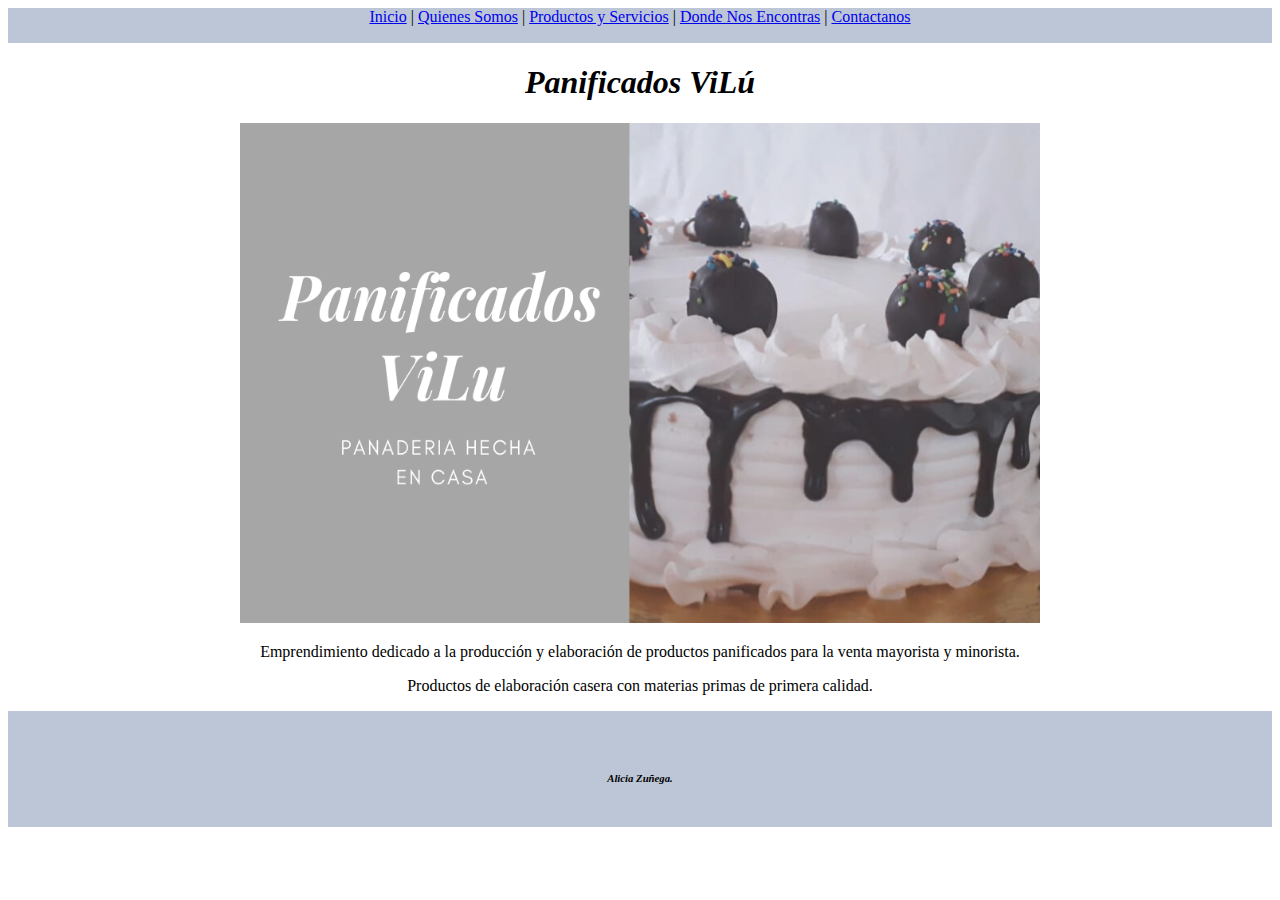
==== index.html @ dad9ffe9 "arreglando index" ====
<!DOCTYPE html>
<html lang="en">

<head>
    <meta charset="UTF-8">
    <meta name="viewport" content="width=device-width, initial-scale=1.0">
    <link rel="stylesheet" href="https://use.fontawesome.com/releases/v5.15.4/css/all.css"
        integrity="sha384-DyZ88mC6Up2uqS4h/KRgHuoeGwBcD4Ng9SiP4dIRy0EXTlnuz47vAwmeGwVChigm" crossorigin="anonymous">
    <link rel="icon" href="/img/Icono-logo.ico">
    <title>Panificados ViLu.</title>
</head>

<body style="font-family: Verdana;" align="center">
    <header>
        <nav style="background-color: #BDC6D6; text-align:center; size: auto ; height: 35px; ">
            <a href="/index.html">Inicio</a> |
            <a href="/pages/nosotros.html">Quienes Somos</a> |
            <a href="/pages/servicios.html">Productos y Servicios</a> |
            <a href="/pages/establecimientos.html">Donde Nos Encontras</a> |
            <a href="/pages/contacto.html">Contactanos</a>
        </nav>

        <h1 align="center"><i>Panificados ViLú</i></h1>
    </header>    
        <img src="/img/portada.png" width="800" height="500">
        <div align="center">
            <p>Emprendimiento dedicado a la producción y elaboración de productos panificados para la venta mayorista y
                minorista.</p>
            <p>Productos de elaboración casera con materias primas de primera calidad.</p>
        </div>

    
    <footer align="center" style="background-color:#BDC6D6;text-align:center;">

        <br>
        <a href="https://instagram.com/panificados_vilu" target="_blank" color="red"><i
                class="fab fa-instagram fa-2x"></i></a>
        <a href="https://m.facebook.com/PanificadosViLu/" target="_blank"><i class="fab fa-facebook fa-2x"></i></a><br>
       
        <h6><i>Alicia Zuñega.</i></h6><br>
    
    </footer>


</body>



</html>
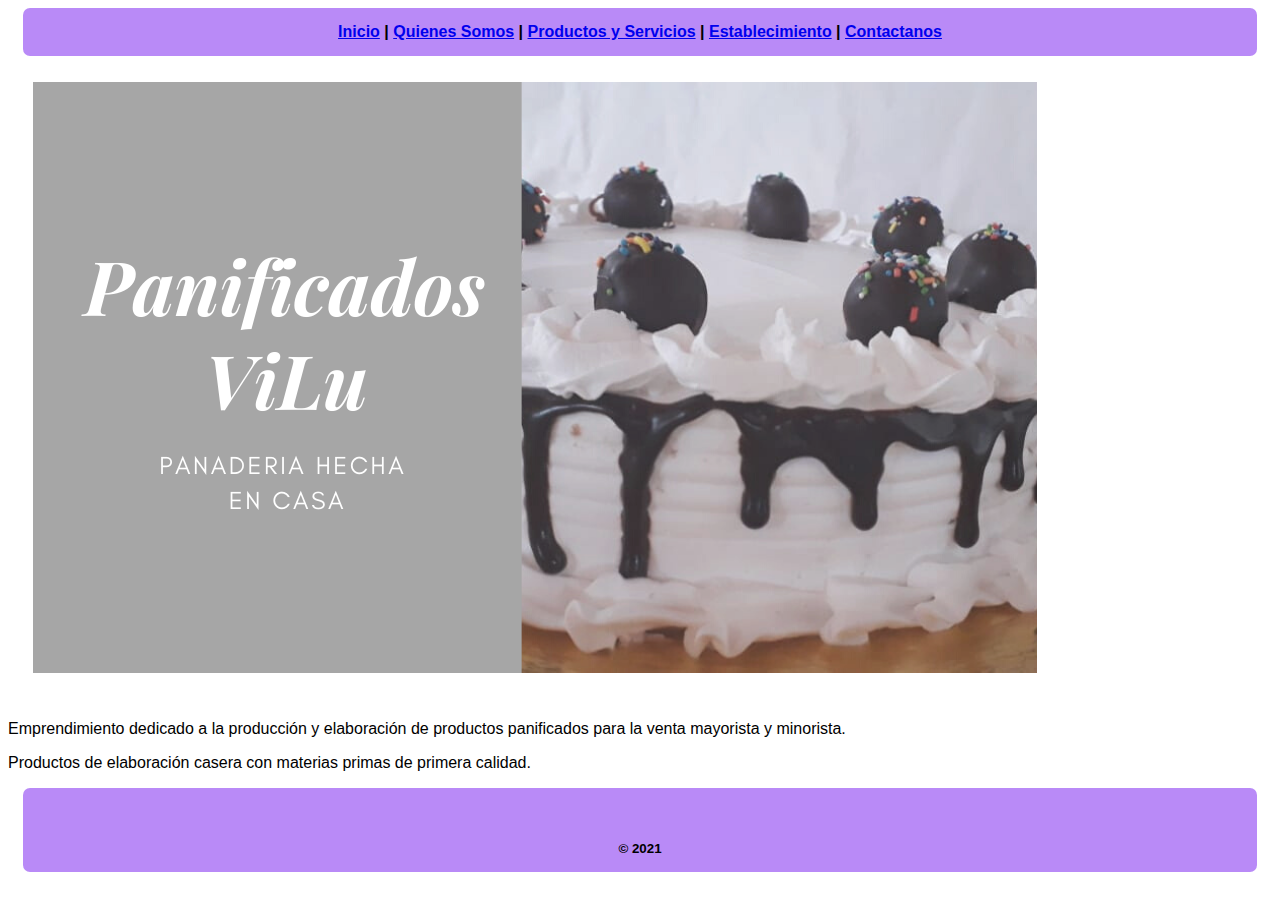
==== commit 1763c0db: "cambios css" ====
--- a/index.html
+++ b/index.html
@@ -4,40 +4,45 @@
 <head>
     <meta charset="UTF-8">
     <meta name="viewport" content="width=device-width, initial-scale=1.0">
+    <link rel="stylesheet" href="/css/style.css">
+    <link href="https://fonts.googleapis.com/css2?family=Dancing+Script:wght@700&display=swap" rel="stylesheet">
     <link rel="stylesheet" href="https://use.fontawesome.com/releases/v5.15.4/css/all.css"
         integrity="sha384-DyZ88mC6Up2uqS4h/KRgHuoeGwBcD4Ng9SiP4dIRy0EXTlnuz47vAwmeGwVChigm" crossorigin="anonymous">
-    <link rel="icon" href="/img/Icono-logo.ico">
+    <link rel="icon" href="/img/logoBeta.ico">
     <title>Panificados ViLu.</title>
 </head>
 
-<body style="font-family: Verdana;" align="center">
+<body>
     <header>
-        <nav style="background-color: #BDC6D6; text-align:center; size: auto ; height: 35px; ">
+        <nav id="nav-var">
             <a href="/index.html">Inicio</a> |
             <a href="/pages/nosotros.html">Quienes Somos</a> |
             <a href="/pages/servicios.html">Productos y Servicios</a> |
-            <a href="/pages/establecimientos.html">Donde Nos Encontras</a> |
+            <a href="/pages/establecimientos.html">Establecimiento</a> |
             <a href="/pages/contacto.html">Contactanos</a>
         </nav>
 
-        <h1 align="center"><i>Panificados ViLú</i></h1>
+        <!--<h1 align="center"><i>Panificados ViLú</i></h1>-->
     </header>    
-        <img src="/img/portada.png" width="800" height="500">
-        <div align="center">
+        
+        <div>
+            <img id="img-portada"  src="/img/portada.png">
             <p>Emprendimiento dedicado a la producción y elaboración de productos panificados para la venta mayorista y
                 minorista.</p>
             <p>Productos de elaboración casera con materias primas de primera calidad.</p>
         </div>
 
     
-    <footer align="center" style="background-color:#BDC6D6;text-align:center;">
+    <footer>
 
         <br>
-        <a href="https://instagram.com/panificados_vilu" target="_blank" color="red"><i
-                class="fab fa-instagram fa-2x"></i></a>
-        <a href="https://m.facebook.com/PanificadosViLu/" target="_blank"><i class="fab fa-facebook fa-2x"></i></a><br>
+        <a href="https://instagram.com/panificados_vilu" target="_blank">
+            <!--<i class="fab fa-instagram fa-2x"></i>-->
+            <i class="fab fa-instagram-square fa-2x"></i></a>
+        <a href="https://m.facebook.com/PanificadosViLu/" target="_blank">
+            <i class="fab fa-facebook fa-2x"></i></a><br>
        
-        <h6><i>Alicia Zuñega.</i></h6><br>
+        <small>© 2021</small><br>
     
     </footer>
 
--- a/css/style.css
+++ b/css/style.css
@@ -0,0 +1,74 @@
+body{
+    font-family: Verdana, Helvetica, sans-serif; 
+}
+/*Barra de  navegacion de todas las paginas*/
+#nav-var, footer{
+    background-color: rgba(184, 137, 247, 0.993); 
+    text-align: center; 
+    font-weight: bold;
+    size: auto; 
+    margin: 0px 15px;
+    padding: 15px 15px;
+    border-radius: 7px;
+}
+/*estilo del titulo*/
+h1{
+    font-family: 'Dancing Script', cursive;
+    text-align: center;
+    font-size: 4em;
+    color: rgba(161, 111, 241, 0.95);
+}
+/*pie de paginas de toda la web
+footer{
+    font-weight: bold;
+    background-color:rgba(184, 137, 247, 0.993);
+    text-align:center;
+    margin-bottom: 5px;
+    padding-bottom: 7px;
+}*/
+
+.fa-instagram-square{
+    color:rgb(155, 48, 197);
+}
+
+/*.fa-instagram{
+    color:rgb(155, 48, 197);
+}*/
+
+.fa-facebook{
+    color: rgb(49, 49, 136);
+}
+/*imagen y texto pagina principal*/
+#img-portada{
+   
+   margin: 2% 2%;
+   padding: 1px 0px;
+}
+/*imagen nosotros*/
+#img-nosotros{
+    height: 55%;
+    width: 35%;
+    margin: 15px 40px;
+    opacity: 0.9;
+    align-self: baseline;
+}
+/*field set de contacto*/
+
+/*estilos de las tablas de galeria*/
+td{
+    size: 50%;
+    margin: 15px 30px;
+    padding: 20px 15px;
+}
+ul {
+    align-items: justify;
+    list-style-type: disc;
+}
+td > img{
+    width: 100%;
+    
+}
+
+
+
+
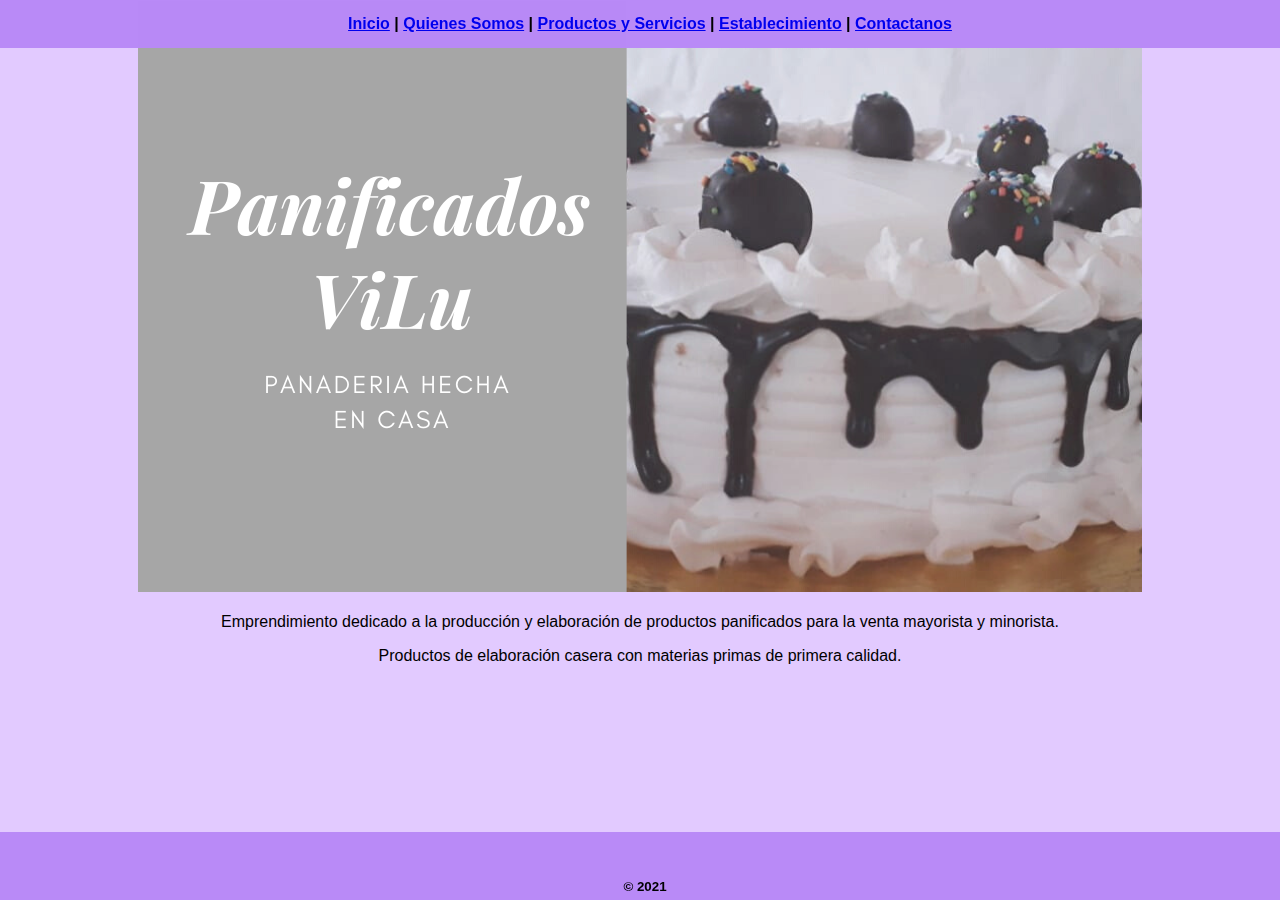
==== commit 5966cb92: "css formulario" ====
--- a/index.html
+++ b/index.html
@@ -27,6 +27,7 @@
         
         <div>
             <img id="img-portada"  src="/img/portada.png">
+            
             <p>Emprendimiento dedicado a la producción y elaboración de productos panificados para la venta mayorista y
                 minorista.</p>
             <p>Productos de elaboración casera con materias primas de primera calidad.</p>
--- a/css/style.css
+++ b/css/style.css
@@ -1,15 +1,17 @@
 body{
     font-family: Verdana, Helvetica, sans-serif; 
+    margin:0;
+    padding: 0;
+    background-color: rgba(211, 175, 255, 0.66);
 }
 /*Barra de  navegacion de todas las paginas*/
-#nav-var, footer{
+#nav-var{
     background-color: rgba(184, 137, 247, 0.993); 
     text-align: center; 
+    position: fixed;
     font-weight: bold;
-    size: auto; 
-    margin: 0px 15px;
-    padding: 15px 15px;
-    border-radius: 7px;
+    width: 100%; 
+    padding: 15px 10px;
 }
 /*estilo del titulo*/
 h1{
@@ -18,17 +20,23 @@
     font-size: 4em;
     color: rgba(161, 111, 241, 0.95);
 }
-/*pie de paginas de toda la web
+/*pie de paginas de toda la web*/
 footer{
     font-weight: bold;
     background-color:rgba(184, 137, 247, 0.993);
     text-align:center;
-    margin-bottom: 5px;
-    padding-bottom: 7px;
-}*/
+    width: 100%;
+    left: 0;
+    bottom: 0;
+    height: 30;
+    position: fixed;
+    margin-top: 0px;
+    padding: 5px;
+}
 
 .fa-instagram-square{
     color:rgb(155, 48, 197);
+    font-size: 1.5vw;
 }
 
 /*.fa-instagram{
@@ -37,12 +45,19 @@
 
 .fa-facebook{
     color: rgb(49, 49, 136);
+    font-size: 1.5vw;
 }
 /*imagen y texto pagina principal*/
 #img-portada{
-   
-   margin: 2% 2%;
+   text-align: center;
+   height: 100%;
+   border-top: 10px; 
+   margin: auto;
    padding: 1px 0px;
+}
+div{
+    margin: 0px;
+    text-align: center;
 }
 /*imagen nosotros*/
 #img-nosotros{
@@ -52,7 +67,12 @@
     opacity: 0.9;
     align-self: baseline;
 }
-/*field set de contacto*/
+.nosotros-texto{
+    text-align: center;
+    width: 75%;
+    margin: auto;
+}
+
 
 /*estilos de las tablas de galeria*/
 td{
@@ -68,7 +88,21 @@
     width: 100%;
     
 }
+/*estilos del formulario*/
+form{
+    margin-left: 15em;
+}
 
+/*field set de contacto*/
+fieldset{
+    width: 70%; 
+    background-color: rgb(233, 211, 253);
+}
+legend{
+    font-weight: bold;
+}
+.buttons{
+    width: 70%;
+    text-align: center;
+}
 
-
-
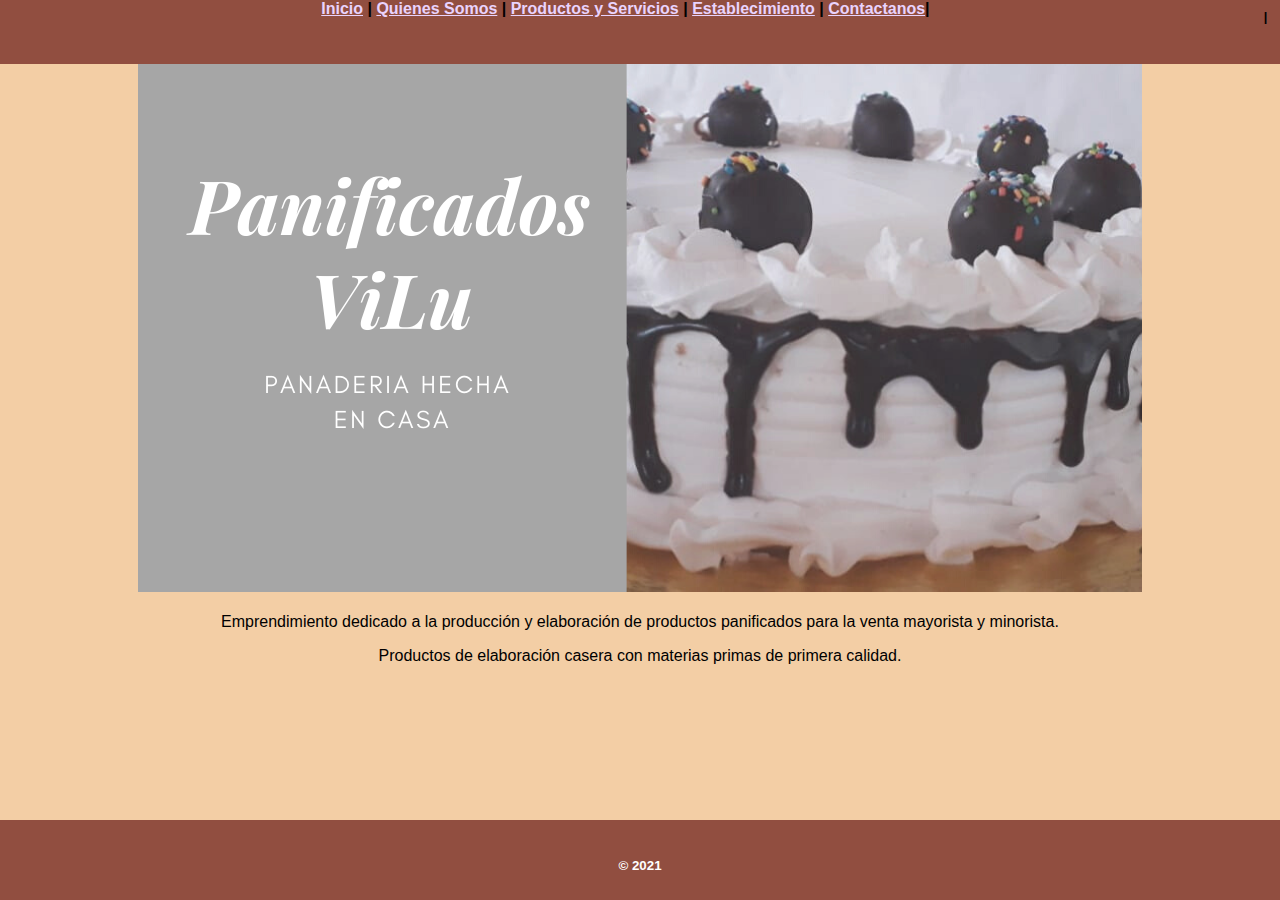
==== commit 8bf14cca: "commit extra" ====
--- a/index.html
+++ b/index.html
@@ -19,21 +19,27 @@
             <a href="/pages/nosotros.html">Quienes Somos</a> |
             <a href="/pages/servicios.html">Productos y Servicios</a> |
             <a href="/pages/establecimientos.html">Establecimiento</a> |
-            <a href="/pages/contacto.html">Contactanos</a>
+            <a href="/pages/contacto.html">Contactanos</a>|
+
+            <div id="usuarios">
+                <a href="/pages/ingreso.html"><i class="fas fa-user"></i></a>|
+                <a href="/pages/registro.html"><i class="fas fa-user-plus"></i></a>
+            </div>
+
         </nav>
 
         <!--<h1 align="center"><i>Panificados ViLú</i></h1>-->
-    </header>    
-        
-        <div>
-            <img id="img-portada"  src="/img/portada.png">
-            
-            <p>Emprendimiento dedicado a la producción y elaboración de productos panificados para la venta mayorista y
-                minorista.</p>
-            <p>Productos de elaboración casera con materias primas de primera calidad.</p>
-        </div>
+    </header>
 
-    
+    <div>
+        <img id="img-portada" src="/img/portada.png">
+
+        <p>Emprendimiento dedicado a la producción y elaboración de productos panificados para la venta mayorista y
+            minorista.</p>
+        <p>Productos de elaboración casera con materias primas de primera calidad.</p>
+    </div>
+
+
     <footer>
 
         <br>
@@ -43,7 +49,7 @@
         <a href="https://m.facebook.com/PanificadosViLu/" target="_blank">
             <i class="fab fa-facebook fa-2x"></i></a><br>
        
-        <small>© 2021</small><br>
+        <small>© 2021</small>
     
     </footer>
 
--- a/css/style.css
+++ b/css/style.css
@@ -2,41 +2,58 @@
     font-family: Verdana, Helvetica, sans-serif; 
     margin:0;
     padding: 0;
-    background-color: rgba(211, 175, 255, 0.66);
+    background-color: rgb(243, 206, 165);
+    
+}
+nav > a{
+    color:rgb(233, 211, 253);
 }
 /*Barra de  navegacion de todas las paginas*/
+#usuarios{
+    float: right;
+    font-size: 0.8em;
+    padding: 0.5em;
+    margin: 0.2em 0.5em;
+    
+}
+
 #nav-var{
-    background-color: rgba(184, 137, 247, 0.993); 
+    background-color: #914E40; 
     text-align: center; 
     position: fixed;
+    top: 0;
     font-weight: bold;
     width: 100%; 
-    padding: 15px 10px;
+    height: 4em;
+    
 }
+/*estilo seccion usuarios en nav*/
+
 /*estilo del titulo*/
 h1{
     font-family: 'Dancing Script', cursive;
     text-align: center;
     font-size: 4em;
-    color: rgba(161, 111, 241, 0.95);
+    color: rgba(138, 79, 56, 0.95);
 }
 /*pie de paginas de toda la web*/
 footer{
     font-weight: bold;
-    background-color:rgba(184, 137, 247, 0.993);
+    background-color:#914E40;
+    color: white;
     text-align:center;
     width: 100%;
     left: 0;
     bottom: 0;
-    height: 30;
+    height: 5em;
     position: fixed;
-    margin-top: 0px;
-    padding: 5px;
+    
+    
 }
 
 .fa-instagram-square{
     color:rgb(155, 48, 197);
-    font-size: 1.5vw;
+    font-size: 0.8em;
 }
 
 /*.fa-instagram{
@@ -45,7 +62,7 @@
 
 .fa-facebook{
     color: rgb(49, 49, 136);
-    font-size: 1.5vw;
+    font-size: 0.8em;
 }
 /*imagen y texto pagina principal*/
 #img-portada{
@@ -75,6 +92,10 @@
 
 
 /*estilos de las tablas de galeria*/
+table{
+    align-items: center;
+    width: 90%;
+}
 td{
     size: 50%;
     margin: 15px 30px;
@@ -88,21 +109,79 @@
     width: 100%;
     
 }
+
+/*estilos pagina establecimientos*/
+.mapita{
+    text-align: left;
+    margin: 0.1em 0.5em; 
+    padding: 0.5em 0.5em;
+}
+iframe{
+    width:600px;
+    height: 400px;
+    border:0;
+}
+/*icono mail*/
+.fa-at{
+    color: rgb(101, 24, 243);
+    font-size: 1.5vw;
+}
+/*icono whatsapp*/
+.fa-whatsapp-square{
+    
+    color: rgb(59, 146, 59);
+    font-size: 1.5vw;
+}
+/*contacto telef y mail*/
+.fa-map-marked-alt{
+    color:rgb(24, 23, 23);
+    font-size: 1.5vw;
+}
+
 /*estilos del formulario*/
 form{
-    margin-left: 15em;
+    width: 60%;
+    margin: 1% 20%;
+    height: auto;
+    text-align: left;
+    font-size: 0.95vw;
+       
 }
 
-/*field set de contacto*/
+#consulta{
+    width: 60%;
+    height: 5em;
+}
+
+
+/*fieldset de contacto*/
 fieldset{
-    width: 70%; 
-    background-color: rgb(233, 211, 253);
+    width: 100%; 
+    background-color: rgb(248, 238, 213);
+    box-sizing: border-box;
+    
 }
 legend{
     font-weight: bold;
 }
 .buttons{
-    width: 70%;
-    text-align: center;
+    padding: 0.5em;
+    border: 0.5em double rgb(0, 0, 0);
+    position: inherit;
+    width: 5em;
+    height: inherit;
 }
-
+label{
+    width: 10%;
+    display: inline-block;
+}
+input{
+    margin: 0.3em 0.2em ;
+    height: 1.3vw;
+    
+    
+}
+/*formulario ingreso*/
+.form-ingreso{
+    color: ivory;
+}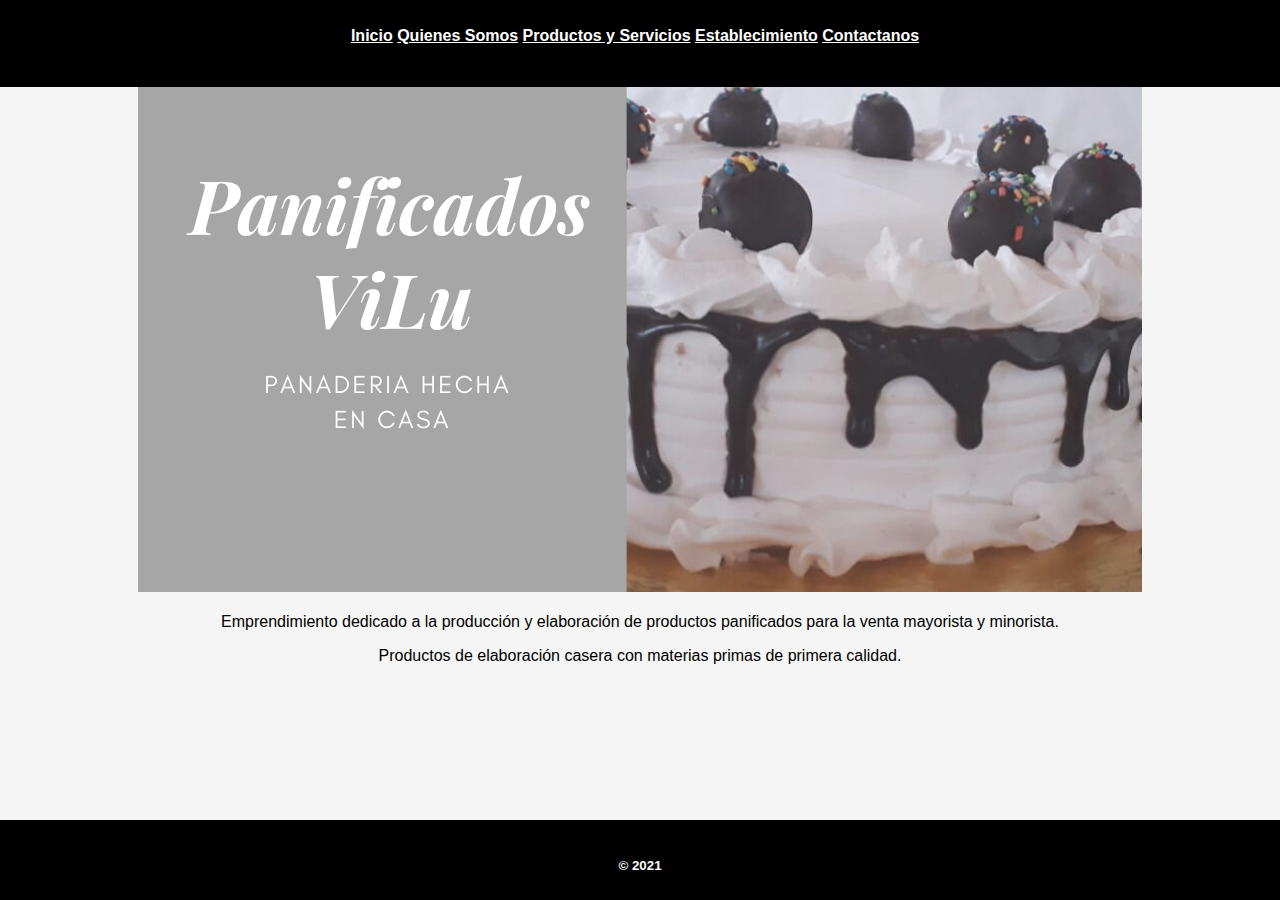
==== commit a3411683: "arreglos 27/9" ====
--- a/index.html
+++ b/index.html
@@ -15,11 +15,11 @@
 <body>
     <header>
         <nav id="nav-var">
-            <a href="/index.html">Inicio</a> |
-            <a href="/pages/nosotros.html">Quienes Somos</a> |
-            <a href="/pages/servicios.html">Productos y Servicios</a> |
-            <a href="/pages/establecimientos.html">Establecimiento</a> |
-            <a href="/pages/contacto.html">Contactanos</a>|
+            <a href="/index.html">Inicio</a> 
+            <a href="/pages/nosotros.html">Quienes Somos</a> 
+            <a href="/pages/servicios.html">Productos y Servicios</a> 
+            <a href="/pages/establecimientos.html">Establecimiento</a> 
+            <a href="/pages/contacto.html">Contactanos</a>
 
             <div id="usuarios">
                 <a href="/pages/ingreso.html"><i class="fas fa-user"></i></a>|
--- a/css/style.css
+++ b/css/style.css
@@ -2,13 +2,43 @@
     font-family: Verdana, Helvetica, sans-serif; 
     margin:0;
     padding: 0;
-    background-color: rgb(243, 206, 165);
+    background-color: whitesmoke;
     
 }
+@media screen and (max-width:600px) {
+    h1{
+        font-size: 50%;
+    }
+    form{
+        height: 80%;
+        margin-bottom: 6vh;
+    }
+    .form-control{
+        font-size: 1.5vh;
+        
+    }
+    footer{
+        height: 1vh;
+        font-size: 1.2vh;
+        background-color: white;
+        
+    }
+    footer>ul.list-group{
+        position: fixed;
+        
+        font-size: 100%;
+        background-color: transparent;
+    }
+
+
+    
+}
+
 nav > a{
-    color:rgb(233, 211, 253);
+    color:white;
 }
-/*Barra de  navegacion de todas las paginas*/
+
+/*estilo seccion usuarios en nav*/
 #usuarios{
     float: right;
     font-size: 0.8em;
@@ -16,30 +46,35 @@
     margin: 0.2em 0.5em;
     
 }
-
+/*Barra de  navegacion de todas las paginas*/
 #nav-var{
-    background-color: #914E40; 
+    background-color: black; 
     text-align: center; 
     position: fixed;
-    top: 0;
+    
     font-weight: bold;
     width: 100%; 
-    height: 4em;
+    
+    margin: auto auto;
+    padding: 1.7em 0.6em ;
+    justify-content: space-between;
+    align-content: center;
     
 }
-/*estilo seccion usuarios en nav*/
+
 
 /*estilo del titulo*/
 h1{
     font-family: 'Dancing Script', cursive;
     text-align: center;
     font-size: 4em;
-    color: rgba(138, 79, 56, 0.95);
+    color: rgba(233, 137, 13, 0.95);
+    padding-top: 0.5em;
 }
 /*pie de paginas de toda la web*/
 footer{
     font-weight: bold;
-    background-color:#914E40;
+    background-color: black;
     color: white;
     text-align:center;
     width: 100%;
@@ -138,50 +173,20 @@
     font-size: 1.5vw;
 }
 
-/*estilos del formulario*/
-form{
-    width: 60%;
-    margin: 1% 20%;
-    height: auto;
-    text-align: left;
-    font-size: 0.95vw;
-       
-}
-
-#consulta{
-    width: 60%;
-    height: 5em;
-}
 
 
-/*fieldset de contacto*/
-fieldset{
-    width: 100%; 
-    background-color: rgb(248, 238, 213);
-    box-sizing: border-box;
-    
-}
-legend{
-    font-weight: bold;
-}
-.buttons{
-    padding: 0.5em;
-    border: 0.5em double rgb(0, 0, 0);
-    position: inherit;
-    width: 5em;
-    height: inherit;
-}
-label{
-    width: 10%;
-    display: inline-block;
-}
-input{
-    margin: 0.3em 0.2em ;
-    height: 1.3vw;
-    
-    
-}
 /*formulario ingreso*/
+/*
 .form-ingreso{
     color: ivory;
-}+    display: block;
+    width: 60%;
+    align-content: center;
+}
+.form-ingreso > fieldset{
+    width: 40%;
+}
+.form-ingreso > label, input{
+    display: block;
+}
+*/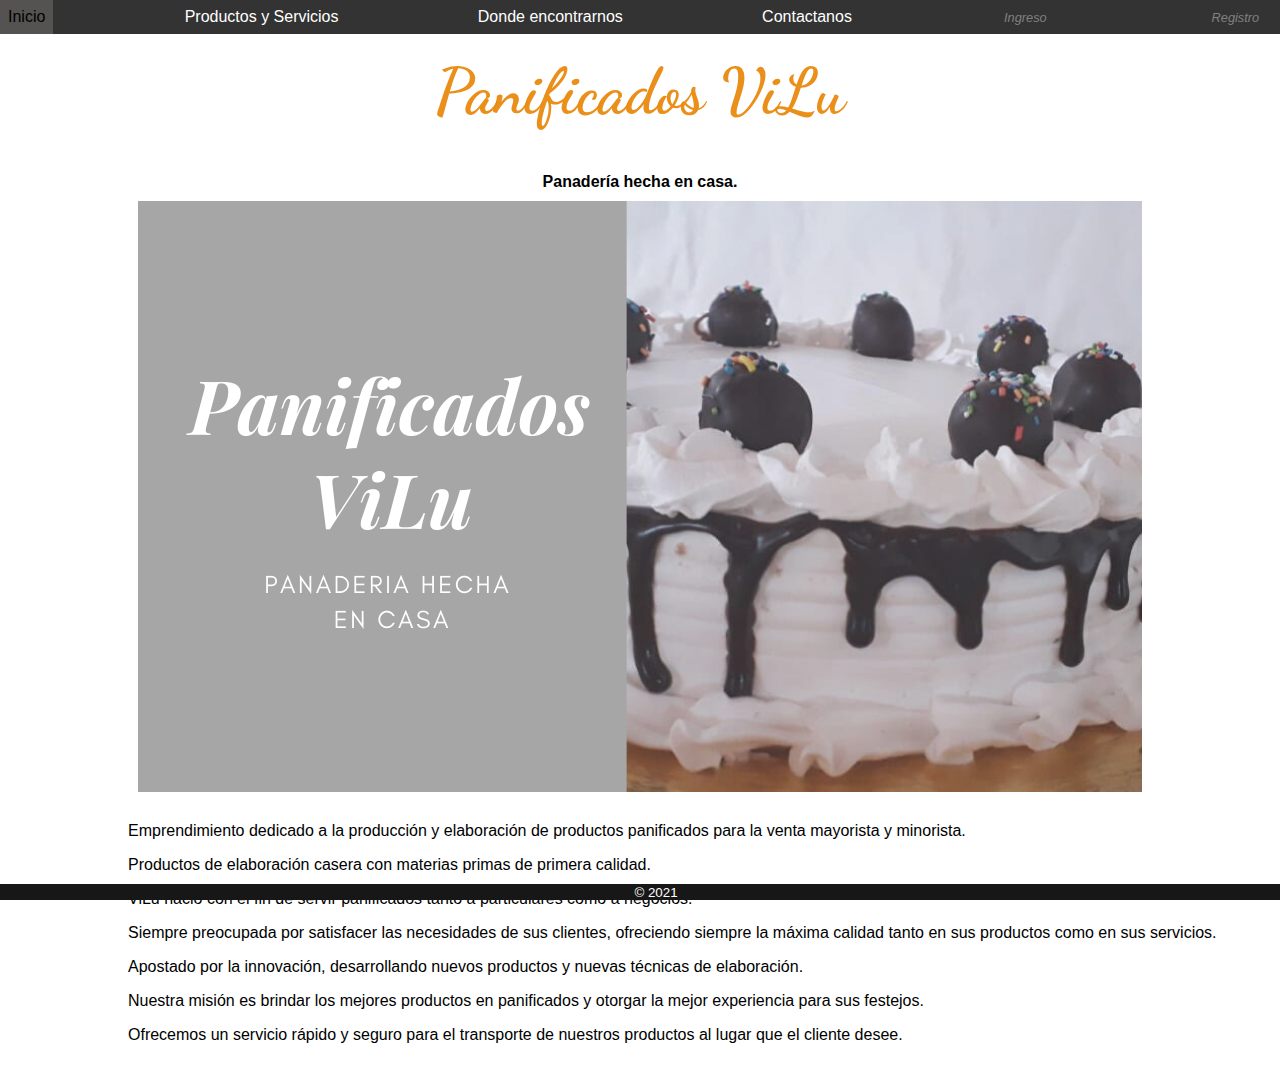
==== commit 48d2b19d: "commit 16/10" ====
--- a/index.html
+++ b/index.html
@@ -13,45 +13,94 @@
 </head>
 
 <body>
-    <header>
-        <nav id="nav-var">
-            <a href="/index.html">Inicio</a> 
-            <a href="/pages/nosotros.html">Quienes Somos</a> 
-            <a href="/pages/servicios.html">Productos y Servicios</a> 
-            <a href="/pages/establecimientos.html">Establecimiento</a> 
+
+
+    <div class="container-inicio">
+        <nav class="navbar">
+            <a href="/index.html">Inicio</a>
+            <a href="/pages/servicios.html">Productos y Servicios</a>
+            <a href="/pages/establecimientos.html">Donde encontrarnos</a>
             <a href="/pages/contacto.html">Contactanos</a>
-
-            <div id="usuarios">
-                <a href="/pages/ingreso.html"><i class="fas fa-user"></i></a>|
-                <a href="/pages/registro.html"><i class="fas fa-user-plus"></i></a>
-            </div>
+            <a href="/pages/ingreso.html"><i class="fas fa-user">Ingreso</i></a>
+            <a href="/pages/registro.html"><i class="fas fa-user-plus">Registro</i></a>
 
         </nav>
+        <header class="header">
+            <h1>Panificados ViLu</h1>
+            <strong>Panadería hecha en casa.</strong>
+        </header>
+        <main class="item1">
+            <img class="imgen-grid" src="/img/portada.png">
+        </main>
+        <main class="item2">
+            <p>Emprendimiento dedicado a la producción y elaboración de productos panificados para la venta
+                mayorista y minorista.</p>
+            <p>Productos de elaboración casera con materias primas de primera calidad.</p>
+            <p>ViLu nació con el fin de servir panificados tanto a particulares como a negocios.</p>
 
-        <!--<h1 align="center"><i>Panificados ViLú</i></h1>-->
-    </header>
+            <p>Siempre preocupada por satisfacer las necesidades de sus clientes, ofreciendo siempre la
+                máxima calidad tanto en sus productos como en sus servicios. </p>
 
-    <div>
-        <img id="img-portada" src="/img/portada.png">
+            <p>Apostado por la innovación, desarrollando nuevos productos y nuevas técnicas de elaboración.
+            </p>
 
-        <p>Emprendimiento dedicado a la producción y elaboración de productos panificados para la venta mayorista y
-            minorista.</p>
-        <p>Productos de elaboración casera con materias primas de primera calidad.</p>
+            <p>Nuestra misión es brindar los mejores productos en panificados y otorgar la mejor experiencia
+                para sus festejos. </p>
+
+            <p>Ofrecemos un servicio rápido y seguro para el transporte de nuestros productos al lugar que
+                el cliente
+                desee. </p>
+        </main>
+        <footer class="footer">
+            <a href="https://instagram.com/panificados_vilu" target="_blank">
+                <i class="fab fa-instagram-square fa-2x"></i></a>
+            <a href="https://m.facebook.com/PanificadosViLu/" target="_blank">
+                <i class="fab fa-facebook fa-2x"></i></a>
+            <small>© 2021</small>
+        </footer>
+
+
+
+
     </div>
 
 
-    <footer>
 
-        <br>
-        <a href="https://instagram.com/panificados_vilu" target="_blank">
-            <!--<i class="fab fa-instagram fa-2x"></i>-->
-            <i class="fab fa-instagram-square fa-2x"></i></a>
-        <a href="https://m.facebook.com/PanificadosViLu/" target="_blank">
-            <i class="fab fa-facebook fa-2x"></i></a><br>
-       
-        <small>© 2021</small>
+
+    <!--
     
-    </footer>
+
+    <div class="container">
+
+        <div class="row1">
+            <div class="col1">
+                
+            </div>
+            <div class="col2">
+                
+            </div>
+        </div>
+        <div class="row2">
+            <div class="col1">
+                
+            </div>
+            <div class="col2">
+                
+
+            </div>
+        </div>
+
+
+
+
+
+
+    </div>
+
+
+    
+
+-->
 
 
 </body>
--- a/css/style.css
+++ b/css/style.css
@@ -1,103 +1,358 @@
-body{
-    font-family: Verdana, Helvetica, sans-serif; 
-    margin:0;
+* {
+    /* estilo para toda la pagina */
+    box-sizing: border-box;
+
+}       
+
+/* estilo general del body*/
+body {
+    font-family: Arial, sans-serif;
+    margin: 0;
     padding: 0;
     background-color: whitesmoke;
-    
-}
+}
+/************************************/
+/*     Estilos media queries        */
+
+/************************************/
+/* Estilos responsive para página */
+/*      Productos y Servicios     */
+/************************************/
+
 @media screen and (max-width:600px) {
-    h1{
-        font-size: 50%;
-    }
-    form{
-        height: 80%;
-        margin-bottom: 6vh;
-    }
-    .form-control{
-        font-size: 1.5vh;
-        
-    }
+    
     footer{
         height: 1vh;
         font-size: 1.2vh;
-        background-color: white;
-        
+               
     }
     footer>ul.list-group{
-        position: fixed;
-        
         font-size: 100%;
-        background-color: transparent;
-    }
-
-
-    
-}
-
-nav > a{
+    }
+    
+    
+    .header{
+        padding: 0.5rem;
+        margin: 0.5rem;
+        background-color: whitesmoke;
+    }
+
+   
+
+    .main{
+        font-size: 80%;
+        height: auto;
+        margin: 0.5em 1em;
+        padding: 0.5em;
+        max-height: max-content;
+    }
+
+        
+}
+/* Segundo Punto de quiebre */
+@media screen and (max-width:788px) {
+    .nav.navbar{
+        display: flex;
+        background-color: tomato;
+    }
+    footer{
+        
+        width: 100%;
+        height: auto;
+        font-size: auto;
+               
+    }
+    footer>ul.list-group{
+        font-size: 100%;
+        
+    }
+    .grid-container{
+        display: flex;
+        flex-direction: column;
+        
+    }
+    
+    
+    
+    .row,
+    .navbar {
+        flex-direction: column;
+        height: 1vh;
+    }
+
+    .navbar a {
+        font-size: 80%;
+        height: 80%;
+    }
+    img{
+        display: inline-block;
+        width: 100%;
+    }
+    
+}
+/************************************/
+/*     Estilo por defecto           */
+/************************************/
+
+
+/*header de todas las paginas
+.header {
+    padding: 0.25em 0em;
+    text-align: center;
+    background:whitesmoke;
+    color: black;
+
+}*/
+
+/*Estilos de titulos*/
+h1{
+    font-family: 'Dancing Script', cursive;
+    text-align: center;
+    font-size: 4em;
+    color: rgba(233, 137, 13, 0.95);
+    
+}
+h3{
+    font-family: 'Dancing Script', cursive;
+    text-align: center;
+    font-size: 2em;
+    color: rgba(236, 157, 54, 0.95);
+}
+
+.navbar {
+    display: flex;
+    background-color: #333;
+    color: grey;
+    text-align: center;
+    position: fixed;
+    width: 100%;
+    justify-content: space-between;
+    
+}
+
+.nav-link{
+    color: grey;
+    padding: 0;
+    margin: 0;
+    text-decoration: none;
+    margin: 0;
+    align-content: space-between;
+    
+}
+.navbar a{
+    color: white;
+    text-decoration: none;
+    padding: 0.5em;
+    margin: 0;
+    align-content: space-between;
+    
+}
+
+
+
+.navbar>a:hover, .nav-link:hover {
+    background-color: rgba(241, 224, 224, 0.178);
+    color: black;
+
+    
+}
+
+/***********************************/
+/*grid pagina productos y servicios*/
+/***********************************/
+div.container-productos {
+    display: grid;
+    grid-template-areas: "nav nav"
+                        "header header"
+                        "grid-item1 grid-item1"
+                        "grid-item2 grid-item2"
+                        "grid-item3 grid-item3"
+                        "grid-item4 grid-item4"
+                        "grid-item5 grid-item5"
+                        "footer footer";
+    
+    grid-template-rows: repeat(8, auto);
+    background-color: rgb(235, 233, 231);
+    grid-gap: 1em;
+    
+    
+}
+nav.navbar{
+    grid-area: nav;
+}
+header.header{
+    grid-area: header;
+}
+main.grid-item1{
+    grid-area: grid-item1;
+   
+}
+main.grid-item2{
+    grid-area: grid-item2;
+    
+}
+main.grid-item3{
+    grid-area: grid-item3;
+}
+main.grid-item4{
+    grid-area: grid-item4;
+    
+}
+main.grid-item5{
+    grid-area: grid-item5;
+    display: inline;
+        
+}
+/*
+.footer{
+    grid-area: footer;
+    display: flex;
+    justify-content: center;
+    align-items: center;
+    align-self: flex-end;
+    
+    
+}*/
+
+.image-grid img{
+    height: 40%;
+    width: 60%;
+    padding-bottom: 0.5em;
+}
+
+main li{
+    display: flex;
+    
+}
+main > p{
+    text-justify: inter-word;
+}
+
+/**********************/ 
+/* grid pagina inicio */
+/**********************/
+.container-inicio{
+    display: grid;
+    grid-gap: 10px 5px;
+    
+    background-color: white;
+    
+    grid-template-areas: "nav   nav"
+                        "header header"
+                        "item1  item1"
+                        "item2  item2"
+                        "footer footer";     
+
+    grid-auto-flow: row;    
+    grid-template-columns: auto;
+    grid-template-rows: auto auto auto auto auto;
+                   
+
+}
+
+.navbar{
+    grid-area: nav;
+    
+}
+.header{
+    grid-area: header;
+    
+}
+main.item1{
+    grid-area: item1;
+    
+}
+main.item2{
+    grid-area: item2;
+    text-align: justify;
+    align-self: center;
+    margin-left: 10%;
+    text-decoration-color: indigo;
+    text-decoration-thickness: 15vh;
+}
+
+
+/* Imagenes del grid inicio*/
+img.imagen-grid{
+    width:  15%;
+    opacity: 25%;
+}
+/**********************/
+/*grid pagina contacto*/
+/**********************/
+.container-contacto{
+
+}
+
+
+.footer{
+    grid-area: footer;
+    display: flex;
+    background-color: rgb(24, 23, 23);
+    color: white;
+    position: sticky;
+    bottom: 0;
+    justify-content: center;
+    align-items: center;
+    width: 100%;
+    height: auto;
+    
+
+
+}
+
+.footer > a{
+    padding: 0.5em;
+}
+  
+  
+        
+
+li>a{
     color:white;
-}
+    text-decoration: none;
+}
+
+li{
+   display: inline;
+   padding: 0.5em;
+}
+        
+    
+
+
+
 
 /*estilo seccion usuarios en nav*/
+.fa-user,.fa-user-plus{
+    color: gray;
+    padding: 0.5em;
+    margin: 0.1em 0.5em;
+    font-size: 0.8em;
+}
 #usuarios{
     float: right;
-    font-size: 0.8em;
-    padding: 0.5em;
-    margin: 0.2em 0.5em;
-    
-}
-/*Barra de  navegacion de todas las paginas*/
-#nav-var{
-    background-color: black; 
-    text-align: center; 
-    position: fixed;
-    
-    font-weight: bold;
-    width: 100%; 
-    
-    margin: auto auto;
-    padding: 1.7em 0.6em ;
-    justify-content: space-between;
-    align-content: center;
-    
-}
-
-
-/*estilo del titulo*/
-h1{
-    font-family: 'Dancing Script', cursive;
-    text-align: center;
-    font-size: 4em;
-    color: rgba(233, 137, 13, 0.95);
-    padding-top: 0.5em;
-}
+       
+}
+
 /*pie de paginas de toda la web*/
-footer{
-    font-weight: bold;
-    background-color: black;
-    color: white;
-    text-align:center;
-    width: 100%;
-    left: 0;
-    bottom: 0;
-    height: 5em;
-    position: fixed;
-    
-    
-}
+
 
 .fa-instagram-square{
     color:rgb(155, 48, 197);
     font-size: 0.8em;
-}
-
-/*.fa-instagram{
-    color:rgb(155, 48, 197);
-}*/
+    margin: auto auto;
+}
 
 .fa-facebook{
     color: rgb(49, 49, 136);
     font-size: 0.8em;
+    margin: auto auto;
+}
+
+footer > a:hover{
+    background-color: grey;
+
 }
 /*imagen y texto pagina principal*/
 #img-portada{
@@ -126,51 +381,43 @@
 }
 
 
-/*estilos de las tablas de galeria*/
-table{
-    align-items: center;
-    width: 90%;
-}
-td{
-    size: 50%;
-    margin: 15px 30px;
-    padding: 20px 15px;
-}
-ul {
-    align-items: justify;
-    list-style-type: disc;
-}
-td > img{
-    width: 100%;
-    
-}
 
 /*estilos pagina establecimientos*/
+/*contenedor mapa y medios de comunicacion*/
+
 .mapita{
     text-align: left;
     margin: 0.1em 0.5em; 
     padding: 0.5em 0.5em;
+    width: auto;
+    height: auto;
+    display: block;
 }
 iframe{
-    width:600px;
-    height: 400px;
-    border:0;
+    width:80%;
+    height: 60%;
+    border:0 2em;
 }
 /*icono mail*/
 .fa-at{
     color: rgb(101, 24, 243);
-    font-size: 1.5vw;
+    font-size: 1.5em;
 }
 /*icono whatsapp*/
 .fa-whatsapp-square{
     
     color: rgb(59, 146, 59);
-    font-size: 1.5vw;
+    font-size: 1.5em;
 }
 /*contacto telef y mail*/
 .fa-map-marked-alt{
     color:rgb(24, 23, 23);
     font-size: 1.5vw;
+}
+.container-map{
+    display: flex;
+    height: auto;
+    width: auto;
 }
 
 
@@ -189,4 +436,4 @@
 .form-ingreso > label, input{
     display: block;
 }
-*/+*/
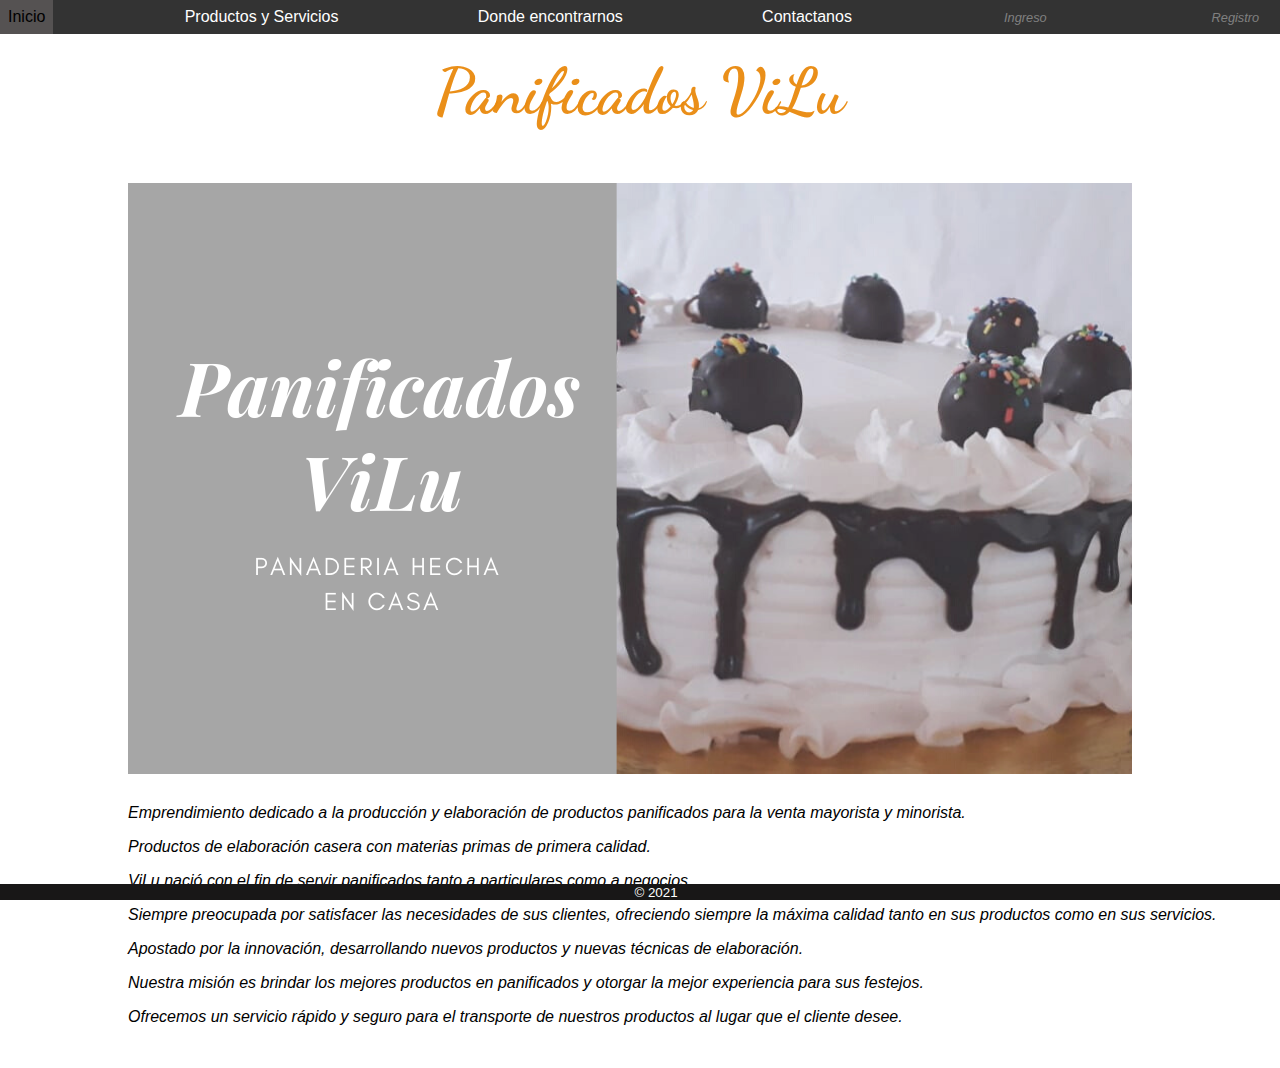
==== commit 2cc4b8cf: "commit 16/10" ====
--- a/index.html
+++ b/index.html
@@ -27,7 +27,7 @@
         </nav>
         <header class="header">
             <h1>Panificados ViLu</h1>
-            <strong>Panadería hecha en casa.</strong>
+            
         </header>
         <main class="item1">
             <img class="imgen-grid" src="/img/portada.png">
@@ -67,40 +67,7 @@
 
 
 
-    <!--
-    
 
-    <div class="container">
-
-        <div class="row1">
-            <div class="col1">
-                
-            </div>
-            <div class="col2">
-                
-            </div>
-        </div>
-        <div class="row2">
-            <div class="col1">
-                
-            </div>
-            <div class="col2">
-                
-
-            </div>
-        </div>
-
-
-
-
-
-
-    </div>
-
-
-    
-
--->
 
 
 </body>
--- a/css/style.css
+++ b/css/style.css
@@ -94,16 +94,6 @@
 /*     Estilo por defecto           */
 /************************************/
 
-
-/*header de todas las paginas
-.header {
-    padding: 0.25em 0em;
-    text-align: center;
-    background:whitesmoke;
-    color: black;
-
-}*/
-
 /*Estilos de titulos*/
 h1{
     font-family: 'Dancing Script', cursive;
@@ -119,6 +109,7 @@
     color: rgba(236, 157, 54, 0.95);
 }
 
+/*barras de navegacion*/
 .navbar {
     display: flex;
     background-color: #333;
@@ -149,11 +140,10 @@
 }
 
 
-
+/*estilo mouseover*/
 .navbar>a:hover, .nav-link:hover {
     background-color: rgba(241, 224, 224, 0.178);
     color: black;
-
     
 }
 
@@ -203,16 +193,6 @@
     display: inline;
         
 }
-/*
-.footer{
-    grid-area: footer;
-    display: flex;
-    justify-content: center;
-    align-items: center;
-    align-self: flex-end;
-    
-    
-}*/
 
 .image-grid img{
     height: 40%;
@@ -244,7 +224,7 @@
                         "footer footer";     
 
     grid-auto-flow: row;    
-    grid-template-columns: auto;
+    grid-template-columns: auto auto;
     grid-template-rows: auto auto auto auto auto;
                    
 
@@ -256,18 +236,23 @@
 }
 .header{
     grid-area: header;
-    
-}
+    justify-self: center;
+    align-self: center;
+}
+
 main.item1{
     grid-area: item1;
-    
+    margin-left: 10%;
 }
 main.item2{
     grid-area: item2;
     text-align: justify;
     align-self: center;
     margin-left: 10%;
-    text-decoration-color: indigo;
+    text-decoration-style: solid;
+    color: #000;
+    font-style: oblique;
+    
     text-decoration-thickness: 15vh;
 }
 
@@ -283,6 +268,9 @@
 .container-contacto{
 
 }
+
+/*gid pagina de establecimientos*/
+
 
 
 .footer{
@@ -354,32 +342,6 @@
     background-color: grey;
 
 }
-/*imagen y texto pagina principal*/
-#img-portada{
-   text-align: center;
-   height: 100%;
-   border-top: 10px; 
-   margin: auto;
-   padding: 1px 0px;
-}
-div{
-    margin: 0px;
-    text-align: center;
-}
-/*imagen nosotros*/
-#img-nosotros{
-    height: 55%;
-    width: 35%;
-    margin: 15px 40px;
-    opacity: 0.9;
-    align-self: baseline;
-}
-.nosotros-texto{
-    text-align: center;
-    width: 75%;
-    margin: auto;
-}
-
 
 
 /*estilos pagina establecimientos*/
